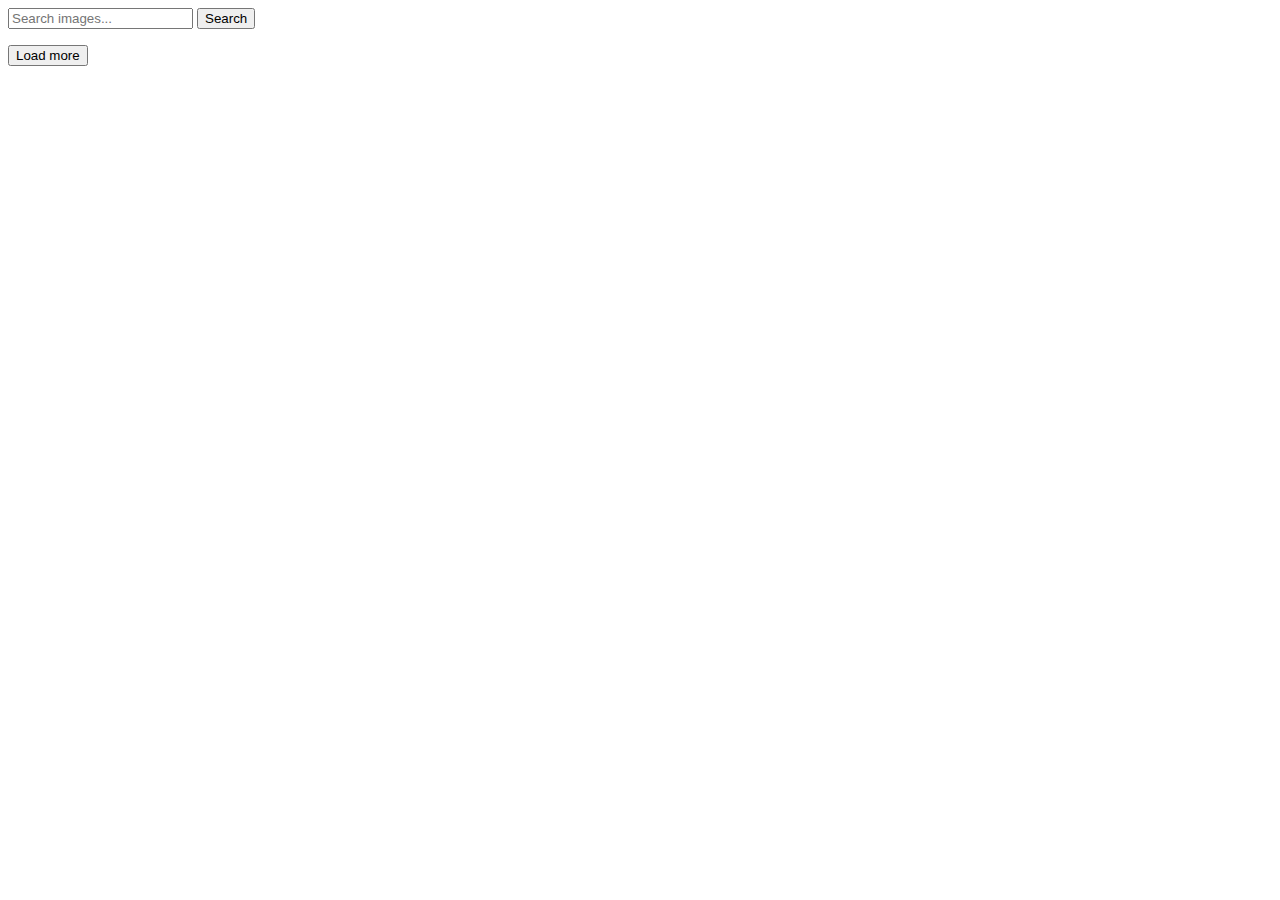
==== index.html @ 68cc180c "Deploying to gh-pages from @ smile201717/goit-js-hw-12@76c2e6154e706f7308560ddbacf833e8475bcf78 🚀" ====
<!DOCTYPE html>
<html lang="en">
  <head>
    <meta charset="UTF-8" />
    <link rel="icon" type="image/svg+xml" href="/favicon.svg" />
    <meta name="viewport" content="width=device-width, initial-scale=1.0" />
    <title>GOIT-JS-HW-12</title>
    
    <script type="module" crossorigin src="/goit-js-hw-12/commonHelpers.js"></script>
    <link rel="modulepreload" crossorigin href="/goit-js-hw-12/assets/vendor-5401a4b0.js">
    <link rel="stylesheet" href="/goit-js-hw-12/assets/vendor-cf6910df.css">
    <link rel="stylesheet" href="/goit-js-hw-12/assets/index-e1aedc4b.css">
  </head>
  <body>
    <form class="form">
      <input
        type="text"
        class="query"
        name="query"
        placeholder="Search images..."
      />
      <button type="submit" class="search-btn">Search</button>
</form>
<span class="loader hidden"></span>
<ul class="gallery"></ul>
<div class="btn-box">
  <button class="load-more">Load more</button>
</div>

    
  </body>
</html>
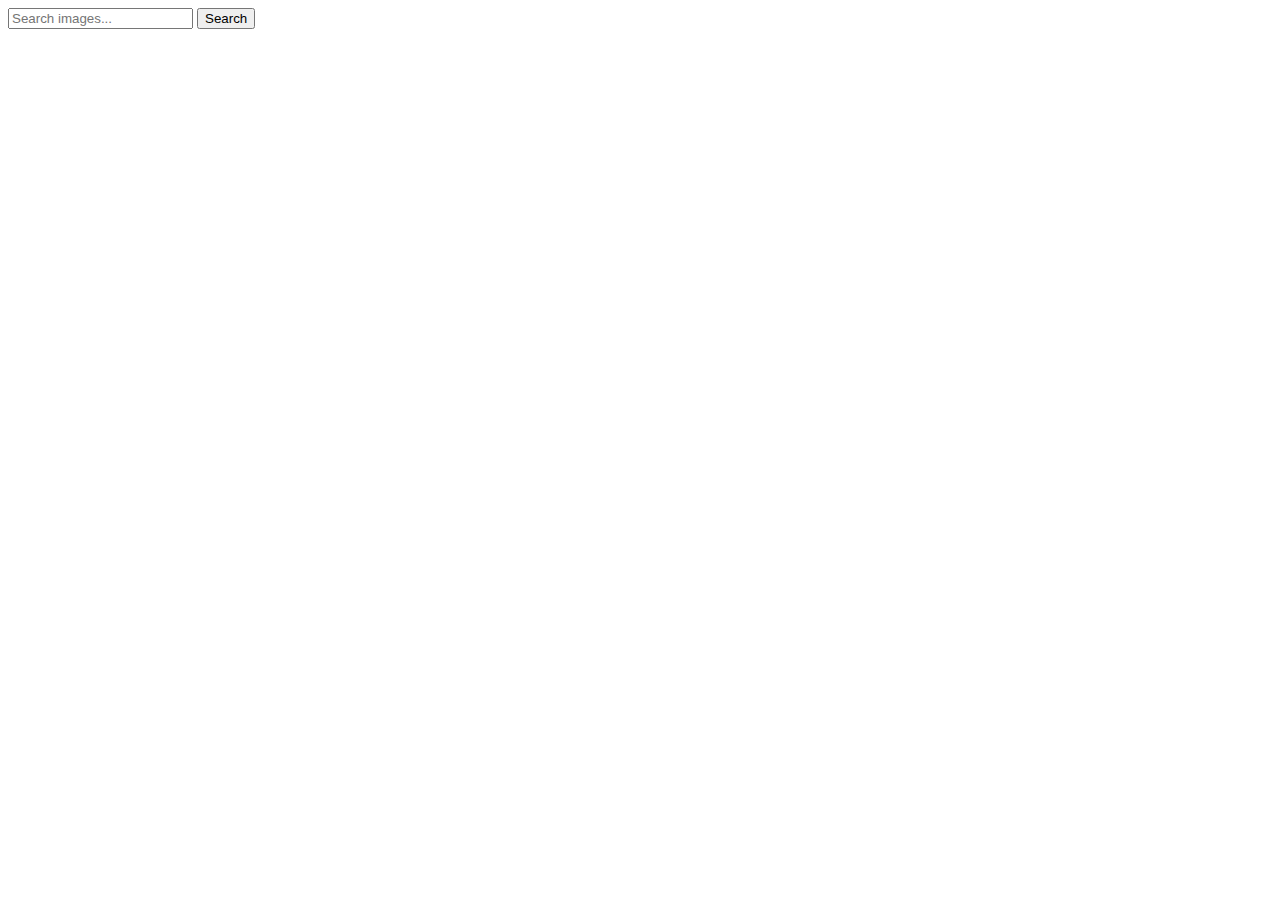
==== commit 4d827db5: "Deploying to gh-pages from @ smile201717/goit-js-hw-12@a884f8312868c694458c7160c3d62d196612c926 🚀" ====
--- a/index.html
+++ b/index.html
@@ -9,23 +9,21 @@
     <script type="module" crossorigin src="/goit-js-hw-12/commonHelpers.js"></script>
     <link rel="modulepreload" crossorigin href="/goit-js-hw-12/assets/vendor-5401a4b0.js">
     <link rel="stylesheet" href="/goit-js-hw-12/assets/vendor-cf6910df.css">
-    <link rel="stylesheet" href="/goit-js-hw-12/assets/index-e1aedc4b.css">
+    <link rel="stylesheet" href="/goit-js-hw-12/assets/index-de8b7d2a.css">
   </head>
   <body>
-    <form class="form">
+    <form id="search-form">
       <input
         type="text"
-        class="query"
-        name="query"
+        id="search-input"
+        name="input"
         placeholder="Search images..."
       />
-      <button type="submit" class="search-btn">Search</button>
-</form>
-<span class="loader hidden"></span>
-<ul class="gallery"></ul>
-<div class="btn-box">
-  <button class="load-more">Load more</button>
-</div>
+      <button class="search-button" type="submit">Search</button>
+    </form>
+<span class="loader"></span>
+<ul id="gallery"></ul>
+  <button id="load-more" style="display: none">Load more</button>
 
     
   </body>
